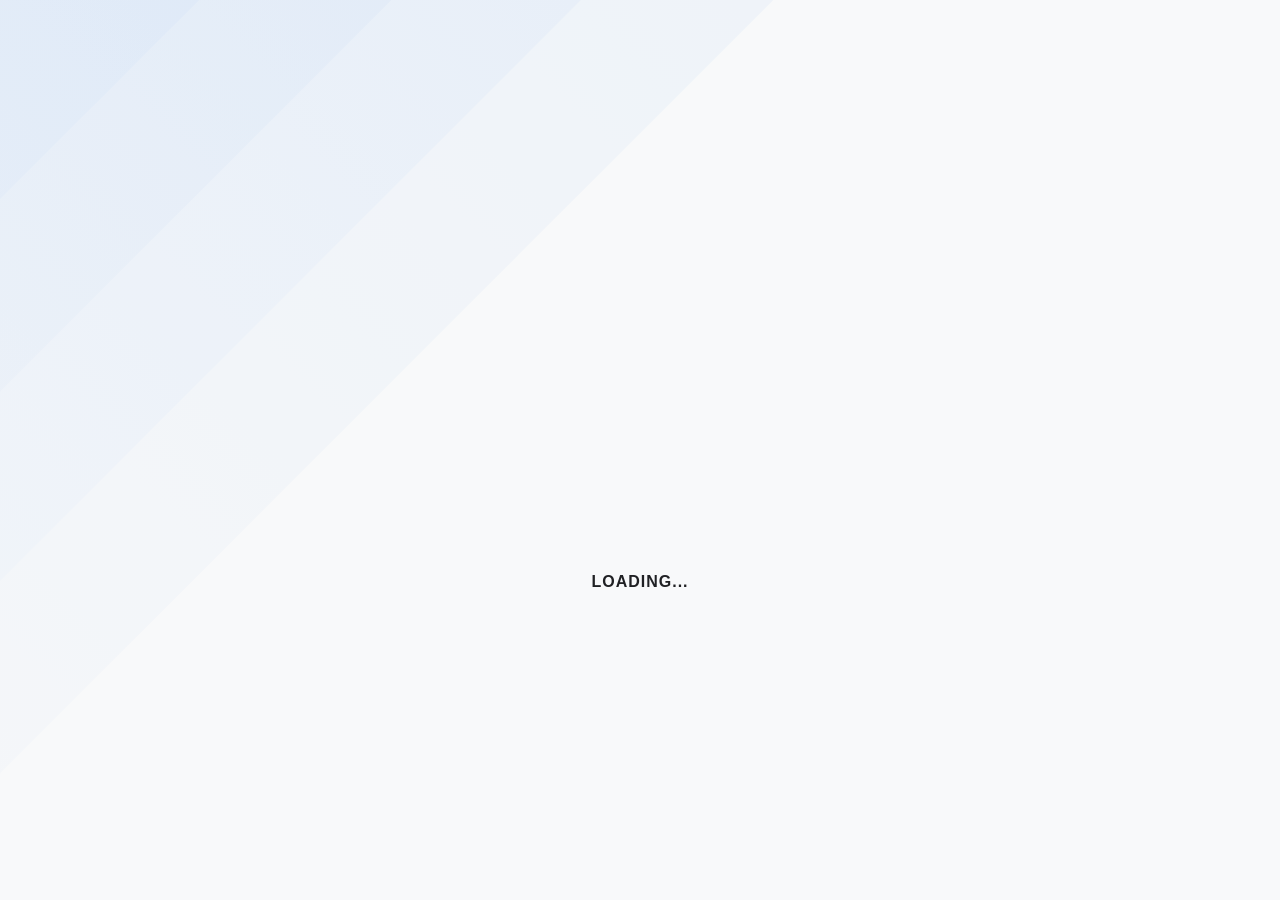
==== defect.html @ fbeebd53 "fix: refine mini-map preview to prevent stretching and accurately center using transform-origin/scal" ====
<!DOCTYPE html>
<html lang="en">
<head>
    <meta charset="UTF-8">
    <meta name="viewport" content="width=device-width, initial-scale=1.0, maximum-scale=1.0, user-scalable=no">
    <title>Defect Tracker - New Report</title>
    <link rel="stylesheet" href="style.css">
    <style>
        #map-container {
            position: relative;
            width: 100%;
            background-color: #fff;
            border-radius: 12px;
            overflow: hidden;
            box-shadow: var(--shadow-soft);
            touch-action: none;
        }
        #floorplan-img {
            width: 100%;
            display: block;
        }
        .pin {
            position: absolute;
            width: 24px;
            height: 24px;
            border-radius: 50%;
            border: 3px solid #fff;
            transform: translate(-50%, -50%);
            box-shadow: 0 2px 4px rgba(0,0,0,0.3);
            cursor: pointer;
            z-index: 10;
        }
        #active-crosshair {
            position: absolute;
            width: 40px;
            height: 40px;
            border: 2px solid var(--primary-color);
            border-radius: 50%;
            transform: translate(-50%, -50%);
            display: none;
            pointer-events: none;
            z-index: 20;
        }
        #active-crosshair::after {
            content: '';
            position: absolute;
            top: 50%; left: 50%;
            width: 8px; height: 8px;
            background-color: var(--primary-color);
            border-radius: 50%;
            transform: translate(-50%, -50%);
        }
    </style>
</head>
<body>
    <div class="app-container">
        <!-- Top App Bar -->
        <header class="top-app-bar">
            <h1 class="title">New Report</h1>
            <div id="connection-status" class="status-pill">
                <span id="local-version-tag" style="opacity: 0.7;"></span>
                <span id="status-icon">
                    <svg width="14" height="14" viewBox="0 0 24 24" fill="none" stroke="currentColor" stroke-width="3" stroke-linecap="round" stroke-linejoin="round"><path d="M5 12.55a11 11 0 0 1 14.08 0"></path><path d="M1.42 9a16 16 0 0 1 21.16 0"></path><path d="M8.53 16.11a6 6 0 0 1 6.95 0"></path><line x1="12" y1="20" x2="12.01" y2="20"></line></svg>
                </span>
                <span id="status-text">Online</span>
            </div>
        </header>

        <main class="main-content" style="padding: 12px;">
            <!-- Selection Context -->
            <div class="card" style="margin-bottom: 12px; padding: 12px; display: flex; gap: 8px;">
                <div style="flex: 1;">
                    <select id="unit-number-select" style="font-size: 0.875rem; padding: 8px;"></select>
                </div>
                <div style="flex: 1;">
                    <select id="story-select" style="font-size: 0.875rem; padding: 8px;"></select>
                </div>
            </div>

            <!-- Context Info -->
            <div style="padding: 0 4px 8px; display: flex; justify-content: space-between; align-items: center;">
                <span style="font-size: 0.875rem; font-weight: 500; color: var(--text-secondary);">
                    Unit <span id="current-unit-display">-</span> | Floor <span id="current-floor-display">-</span>
                </span>
                <p style="font-size: 0.75rem; color: var(--text-muted);">Tap map to place pin</p>
            </div>

            <!-- Map Area -->
            <div id="map-container">
                <img id="floorplan-img" src="assets/floorplan-placeholder.png">
                <div id="pins-container"></div>
                <div id="active-crosshair"></div>
            </div>

            <!-- Confirm Pin Action -->
            <button id="confirm-pin-btn" class="primary" style="display: none; position: fixed; bottom: 80px; left: 50%; transform: translateX(-50%); z-index: 100; box-shadow: var(--shadow-medium); border-radius: 24px; height: 48px; padding: 0 32px;">
                Report Defect at this Point
            </button>
        </main>

        <!-- Bottom Navigation -->
        <nav class="bottom-nav">
            <a href="#" class="nav-item" id="back-label">
                <svg viewBox="0 0 24 24" fill="currentColor"><path d="M10 20v-6h4v6h5v-8h3L12 3 2 12h3v8z"/></svg>
                <span>Dashboard</span>
            </a>
            <a href="#" class="nav-item active" id="nav-add">
                <svg viewBox="0 0 24 24" fill="currentColor"><path d="M19 13h-6v6h-2v-6H5v-2h6V5h2v6h6v2z"/></svg>
                <span>Add Pin</span>
            </a>
            <a href="#" class="nav-item" id="sync-label">
                <svg viewBox="0 0 24 24" fill="currentColor"><path d="M12 4V1L8 5l4 3V6c3.31 0 6 2.69 6 6 0 1.01-.25 1.97-.7 2.8l1.46 1.46C19.54 15.03 20 13.57 20 12c0-4.42-3.58-8-8-8zm0 14c-3.31 0-6-2.69-6-6 0-1.01.25-1.97.7-2.8L5.24 7.74C4.46 8.97 4 10.43 4 12c0 4.42 3.58 8 8 8v3l4-4-4-4v3z"/></svg>
                <span>Sync</span>
            </a>
        </nav>
    </div>

    <!-- Full-Screen Entry Modal -->
    <div id="defect-modal" class="modal-overlay" style="display: none;">
        <div class="modal-full">
            <header class="modal-header">
                <button id="cancel-defect-btn" style="background: none; padding: 8px; min-width: auto; height: auto;"><svg width="24" height="24" viewBox="0 0 24 24" fill="none" stroke="currentColor" stroke-width="2"><path d="M18 6L6 18M6 6l12 12"/></svg></button>
                <h2 style="flex-grow: 1; margin-left: 12px; font-size: 1.125rem;">Report Defect</h2>
                <button id="save-defect-btn" class="primary" style="min-width: 80px; height: 36px; font-size: 0.875rem;">Save</button>
            </header>
            <div class="modal-body">
                <div class="card" style="padding: 0; overflow: hidden; margin-bottom: 20px;">
                    <div id="photo-placeholder" style="height: 200px; background-color: #e8eaed; display: flex; flex-direction: column; align-items: center; justify-content: center; color: var(--text-secondary);">
                        <svg width="48" height="48" viewBox="0 0 24 24" fill="currentColor" style="margin-bottom: 12px; opacity: 0.5;"><path d="M21 19V5c0-1.1-.9-2-2-2H5c-1.1 0-2 .9-2 2v14c0 1.1.9 2 2 2h14c1.1 0 2-.9 2-2zM8.5 13.5l2.5 3.01L14.5 12l4.5 5H5l3.5-3.5z"/></svg>
                        <p id="compressing-msg" style="display: none; font-weight: 500; color: var(--primary-color);">Compressing...</p>
                        <label for="defect-photo" style="cursor: pointer; text-decoration: underline; font-weight: 500;">Take/Select Photo</label>
                    </div>
                    <img id="preview-img" style="width: 100%; display: none;">
                    <input type="file" id="defect-photo" accept="image/*" capture="environment" style="display: none;">
                </div>

                <div class="input-group">
                    <label>Description</label>
                    <textarea id="defect-desc" rows="4" placeholder="Describe the issue..."></textarea>
                </div>
            </div>
        </div>
    </div>

    <!-- Info Detail Modal -->
    <div id="detail-modal" class="modal-overlay" style="display: none;">
        <div class="modal-full">
            <header class="modal-header">
                <button id="close-detail-btn" style="background: none; padding: 8px; min-width: auto; height: auto;"><svg width="24" height="24" viewBox="0 0 24 24" fill="none" stroke="currentColor" stroke-width="2"><path d="M18 6L6 18M6 6l12 12"/></svg></button>
                <h2 style="flex-grow: 1; margin-left: 12px; font-size: 1.125rem;">Defect Info</h2>
                <span id="detail-status" class="badge">Open</span>
            </header>
            <div class="modal-body">
                <div class="card" style="padding: 0; overflow: hidden;">
                    <img id="detail-img" class="defect-card-img" style="height: 240px;" src="assets/floorplan-placeholder.png">
                    <div style="padding: 16px;">
                        <p id="detail-desc" style="font-size: 1rem; color: var(--text-primary);"></p>
                    </div>
                </div>
            </div>
        </div>
    </div>

    <!-- Multi-Selection Modal -->
    <div id="selection-modal" class="modal-overlay">
        <div class="modal-full" style="height: auto; max-height: 80vh; margin-top: auto; border-radius: 24px 24px 0 0; animation: slideUp 0.3s ease;">
            <header class="modal-header">
                <h2 style="flex-grow: 1; font-size: 1.125rem;">Existing defects here</h2>
                <button id="close-selection-btn" style="background: none; padding: 8px; min-width: auto; height: auto;"><svg width="24" height="24" viewBox="0 0 24 24" fill="none" stroke="currentColor" stroke-width="2"><path d="M18 6L6 18M6 6l12 12"/></svg></button>
            </header>
            <div class="modal-body" id="selection-list" style="padding-bottom: 40px;">
                <!-- List of defects will be injected here -->
            </div>
        </div>
    </div>

    <div id="global-loader">
        <div class="spinner-container">
            <div class="spinner-logo"></div>
        </div>
        <div class="slider-container">
            <div class="slider-bar"></div>
            <div class="slider-bar"></div>
            <div class="slider-bar"></div>
            <div class="slider-bar"></div>
            <div class="slider-bar"></div>
        </div>
        <p id="loader-text">Syncing...</p>
    </div>

    <!-- Hidden radios for logic compatibility -->
    <div style="display: none;">
        <input type="radio" id="sync-radio">
        <input type="radio" id="back-radio">
    </div>

    <script src="libs/idb.js"></script>
    <script src="libs/utils.js"></script>
    <script src="config.js?v=1.9.5"></script>
    <script src="defect-logic.js?v=1.9.5"></script>
</body>
</html>
---- style.css ----
:root {
    /* Color Palette - Modern Flat Light */
    --bg-color: #f8f9fa;
    --surface-color: #ffffff;
    --primary-color: #1a73e8;
    --primary-dark: #1557b0;
    --accent-color: #1a73e8;
    
    --text-primary: #202124;
    --text-secondary: #5f6368;
    --text-muted: #80868b;
    --text-on-primary: #ffffff;
    
    --border-color: #dadce0;
    --shadow-soft: 0 1px 2px 0 rgba(60,64,67,.3), 0 1px 3px 1px rgba(60,64,67,.15);
    --shadow-medium: 0 4px 6px -1px rgba(0,0,0,0.1), 0 2px 4px -1px rgba(0,0,0,0.06);
    
    --error-color: #d93025;
    --success-color: #188038;
    --warning-color: #f9ab00;
    --info-color: #1a73e8;

    --header-height: 56px;
    --nav-height: 64px;
}

* {
    box-sizing: border-box;
    margin: 0;
    padding: 0;
    -webkit-tap-highlight-color: transparent;
}

body {
    font-family: 'Google Sans', Roboto, Arial, sans-serif;
    background-color: var(--bg-color);
    color: var(--text-primary);
    line-height: 1.5;
    overflow-x: hidden;
}

/* Typography */
h1, h2, h3 {
    font-weight: 500;
    color: var(--text-primary);
}

/* Layout Components */
.app-container {
    display: flex;
    flex-direction: column;
    min-height: 100vh;
}

.top-app-bar {
    height: var(--header-height);
    background-color: var(--surface-color);
    border-bottom: 1px solid var(--border-color);
    display: flex;
    align-items: center;
    padding: 0 16px;
    position: sticky;
    top: 0;
    z-index: 1000;
}

.top-app-bar .title {
    font-size: 1.25rem;
    font-weight: 500;
    flex-grow: 1;
}

.main-content {
    flex-grow: 1;
    padding: 16px;
    padding-bottom: calc(var(--nav-height) + 24px); /* Extra space for bottom nav */
}

.bottom-nav {
    height: var(--nav-height);
    background-color: var(--surface-color);
    border-top: 1px solid var(--border-color);
    display: flex;
    position: fixed;
    bottom: 0;
    width: 100%;
    z-index: 1000;
}

.nav-item {
    flex: 1;
    display: flex;
    flex-direction: column;
    align-items: center;
    justify-content: center;
    text-decoration: none;
    color: var(--text-secondary);
    gap: 4px;
    font-size: 0.75rem;
    font-weight: 500;
    transition: color 0.2s, transform 0.1s ease;
}

.nav-item:active {
    transform: scale(0.92);
}

.nav-item.active {
    color: var(--primary-color);
}

.nav-item svg {
    width: 24px;
    height: 24px;
}

/* UI Elements */
.card {
    background-color: var(--surface-color);
    border-radius: 12px;
    box-shadow: var(--shadow-soft);
    padding: 16px;
    margin-bottom: 16px;
    transition: box-shadow 0.2s, transform 0.2s;
}

.card:active {
    transform: scale(0.98);
}

button {
    display: inline-flex;
    align-items: center;
    justify-content: center;
    border-radius: 8px;
    font-weight: 500;
    padding: 10px 24px;
    cursor: pointer;
    transition: background-color 0.2s, box-shadow 0.2s;
    border: none;
    font-family: inherit;
    font-size: 0.875rem;
}

button.primary {
    background-color: var(--primary-color);
    color: var(--text-on-primary);
}

button.primary:hover {
    background-color: var(--primary-dark);
    box-shadow: var(--shadow-medium);
}

button.outline {
    background-color: transparent;
    border: 1px solid var(--border-color);
    color: var(--primary-color);
}

button.outline:hover {
    background-color: rgba(26, 115, 232, 0.04);
}

.input-group {
    margin-bottom: 20px;
}

.input-group label {
    display: block;
    font-size: 0.875rem;
    font-weight: 500;
    margin-bottom: 8px;
    color: var(--text-secondary);
}

input[type="text"], 
input[type="password"], 
select, 
textarea {
    width: 100%;
    padding: 12px;
    border: 1px solid var(--border-color);
    border-radius: 8px;
    background-color: #fff;
    font-size: 1rem;
    outline: none;
    transition: border-color 0.2s;
}

input:focus, select:focus, textarea:focus {
    border-color: var(--primary-color);
}

/* Status Badges */
.badge {
    display: inline-block;
    padding: 4px 12px;
    border-radius: 16px;
    font-size: 0.75rem;
    font-weight: 600;
    text-transform: uppercase;
}

.badge.Open { background-color: #feecc8; color: #b06000; }
.badge.Onprogress { background-color: #d2e3fc; color: #174ea6; }
.badge.Done { background-color: #ceead6; color: #0d652d; }

/* Dashboard Filters */
.filter-pills {
    display: flex;
    overflow-x: auto;
    gap: 8px;
    padding-bottom: 12px;
    scrollbar-width: none; /* Firefox */
}

.filter-pills::-webkit-scrollbar {
    display: none; /* Chrome/Safari */
}

.pill {
    padding: 8px 16px;
    border-radius: 20px;
    border: 1px solid var(--border-color);
    background-color: var(--surface-color);
    color: var(--text-secondary);
    white-space: nowrap;
    cursor: pointer;
    font-size: 0.875rem;
    font-weight: 500;
}

.pill.active {
    background-color: var(--primary-color);
    color: var(--text-on-primary);
    border-color: var(--primary-color);
}

/* Defect Cards */
.defect-card {
    display: flex;
    flex-direction: column;
    padding: 0;
    overflow: hidden;
}

.defect-card-img {
    width: 100%;
    aspect-ratio: 1 / 1; /* Enforce square ratio */
    object-fit: contain; /* Show whole image with bars */
    background-color: #000; /* Black bars */
}

.defect-card-content {
    padding: 12px;
}

.defect-card h4 {
    font-size: 1rem;
    margin-bottom: 4px;
}

.defect-card p {
    font-size: 0.875rem;
    color: var(--text-secondary);
}

/* Modals */
.modal-overlay {
    position: fixed;
    top: 0;
    left: 0;
    width: 100%;
    height: 100%;
    background-color: rgba(0,0,0,0.5);
    display: none;
    justify-content: center;
    align-items: center;
    z-index: 2000;
}

.modal-full {
    background-color: var(--bg-color);
    width: 100%;
    height: 100%;
    display: flex;
    flex-direction: column;
    animation: slideUp 0.3s cubic-bezier(0.4, 0, 0.2, 1);
}

@keyframes slideUp {
    from { transform: translateY(100%); }
    to { transform: translateY(0); }
}

@keyframes pulse {
    0% { box-shadow: 0 0 0 0 rgba(26, 115, 232, 0.7); transform: translate(-50%, -50%) scale(1); }
    70% { box-shadow: 0 0 0 10px rgba(26, 115, 232, 0); transform: translate(-50%, -50%) scale(1.1); }
    100% { box-shadow: 0 0 0 0 rgba(26, 115, 232, 0); transform: translate(-50%, -50%) scale(1); }
}

.modal-header {
    height: var(--header-height);
    background-color: var(--surface-color);
    border-bottom: 1px solid var(--border-color);
    display: flex;
    align-items: center;
    padding: 0 16px;
}

.modal-body {
    flex-grow: 1;
    padding: 16px;
    overflow-y: auto;
}

/* Modal Content Responsive Layout */
@media (min-width: 992px) {
    .modal-full {
        width: 90%;
        height: 90%;
        max-width: 1200px;
        border-radius: 24px;
        box-shadow: 0 24px 80px rgba(0,0,0,0.4);
    }
    
    .modal-body-grid {
        display: grid;
        grid-template-columns: 1.2fr 1fr;
        gap: 24px;
        align-items: start;
    }
    
    #detail-img {
        height: auto !important;
        aspect-ratio: 1 / 1;
        object-fit: contain !important;
        background-color: #000;
        border-radius: 12px;
    }
}

/* Branded Loader Overlay */
#global-loader {
    position: fixed;
    top: 0;
    left: 0;
    width: 100%;
    height: 100%;
    background-color: var(--bg-color);
    display: flex; /* Shown by default for initial load */
    flex-direction: column;
    justify-content: center;
    align-items: center;
    z-index: 5000;
    overflow: hidden;
}

.spinner-container {
    position: relative;
    width: 240px;
    height: 240px;
    display: flex;
    justify-content: center;
    align-items: center;
    overflow: visible;
}

.spinner-logo {
    background-image: url('https://trinitiland.com/wp-content/uploads/2022/10/7c4ce074ba092be0c80d3323b1041cda-2048x1858.png');
    background-size: contain;
    background-repeat: no-repeat;
    background-position: center;
    width: 160px;
    height: 160px;
    position: relative;
    z-index: 3;
    animation: logoAppear 0.8s ease-out forwards;
}

.slider-container {
    position: fixed;
    top: 0;
    left: 0;
    width: 100vw;
    height: 100vh;
    transform: rotate(-45deg) scale(2);
    transform-origin: center center;
    overflow: hidden;
    z-index: -1;
    opacity: 0.4;
}

.slider-bar {
    position: absolute;
    width: 200vw;
    height: 30vh;
    background: linear-gradient(90deg, rgba(26, 115, 232, 0) 0%, rgba(26, 115, 232, 0.15) 50%, rgba(26, 115, 232, 0) 100%);
    right: -100vw;
    animation: sliderAnimation 5s linear infinite;
}

.slider-bar:nth-child(1) { top: -22.5%; animation-delay: 0s; }
.slider-bar:nth-child(2) { top: -15%; animation-delay: 0.5s; }
.slider-bar:nth-child(3) { top: -7.5%; animation-delay: 1s; }
.slider-bar:nth-child(4) { top: 0%; animation-delay: 1.5s; }
.slider-bar:nth-child(5) { top: 7.5%; animation-delay: 2s; }

@keyframes sliderAnimation {
    0% { right: -100vw; }
    100% { right: 200vw; }
}

@keyframes logoAppear {
    0% { transform: scale(0.85); opacity: 0; }
    100% { transform: scale(1); opacity: 1; }
}

#loader-text {
    color: var(--text-primary);
    font-weight: 600;
    margin-top: 24px;
    position: relative;
    z-index: 3;
    font-size: 1rem;
    letter-spacing: 1px;
    text-transform: uppercase;
}

/* Quick View Popover */
.pin-popover {
    position: absolute;
    background: white;
    border-radius: 12px;
    box-shadow: 0 4px 20px rgba(0,0,0,0.2);
    padding: 12px;
    width: 200px;
    z-index: 2000;
    pointer-events: auto;
    animation: popIn 0.2s cubic-bezier(0.175, 0.885, 0.32, 1.275);
    transform: translate(-50%, -110%);
}

.pin-popover::after {
    content: '';
    position: absolute;
    bottom: -8px;
    left: 50%;
    transform: translateX(-50%);
    border-left: 8px solid transparent;
    border-right: 8px solid transparent;
    border-top: 8px solid white;
}

@keyframes popIn {
    from { opacity: 0; transform: translate(-50%, -90%) scale(0.9); }
    to { opacity: 1; transform: translate(-50%, -110%) scale(1); }
}

/* Row Highlight Animation */
@keyframes highlightFade {
    0% { background-color: rgba(26, 115, 232, 0.2); border-color: var(--primary-color); }
    100% { background-color: transparent; border-color: #eee; }
}

.row-highlight {
    animation: highlightFade 2s ease-out forwards;
}

/* Responsive */
@media (max-width: 768px) {
    .map-view-container {
        grid-template-columns: 1fr !important;
    }
}

@media (min-width: 768px) {
    .main-content {
        padding: 32px;
        width: 100%;
        max-width: 1600px;
        margin: 0 auto;
    }
    
    .top-app-bar {
        padding: 0 32px;
    }
    
    .top-app-bar .title {
        max-width: 1600px;
        margin: 0 auto;
        padding-right: 32px; /* balance the status pill */
    }
    
    .bottom-nav {
        width: 400px;
        left: 50%;
        transform: translateX(-50%);
        border-radius: 32px;
        bottom: 24px;
        box-shadow: var(--shadow-medium);
        border: none;
    }
}


/* Mini Map Preview in Detail Modal */
.location-preview-container {
    position: relative;
    width: 100%;
    aspect-ratio: 1 / 1;
    border-radius: 8px;
    overflow: hidden;
    background-color: #000;
    margin-bottom: 16px;
    cursor: pointer;
    box-shadow: inset 0 0 10px rgba(0,0,0,0.1);
    border: 1px solid var(--border-color);
    z-index: 10;
}

.location-preview-map {
    position: absolute;
    width: 100%;
    height: 100%;
    object-fit: contain; /* Prevent stretching */
    transition: transform 0.3s ease;
    pointer-events: none;
    z-index: 1;
}

.location-preview-pin {
    position: absolute;
    width: 12px;
    height: 12px;
    background: var(--error-color);
    border: 2px solid white;
    border-radius: 50%;
    top: 50%;
    left: 50%;
    transform: translate(-50%, -50%);
    box-shadow: 0 0 0 4px rgba(217, 48, 37, 0.3);
    z-index: 5;
}

.location-preview-label {
    position: absolute;
    bottom: 8px;
    right: 8px;
    background: rgba(255,255,255,0.9);
    padding: 2px 8px;
    border-radius: 4px;
    font-size: 0.65rem;
    font-weight: 600;
    color: var(--text-secondary);
    z-index: 6;
    border: 1px solid var(--border-color);
}
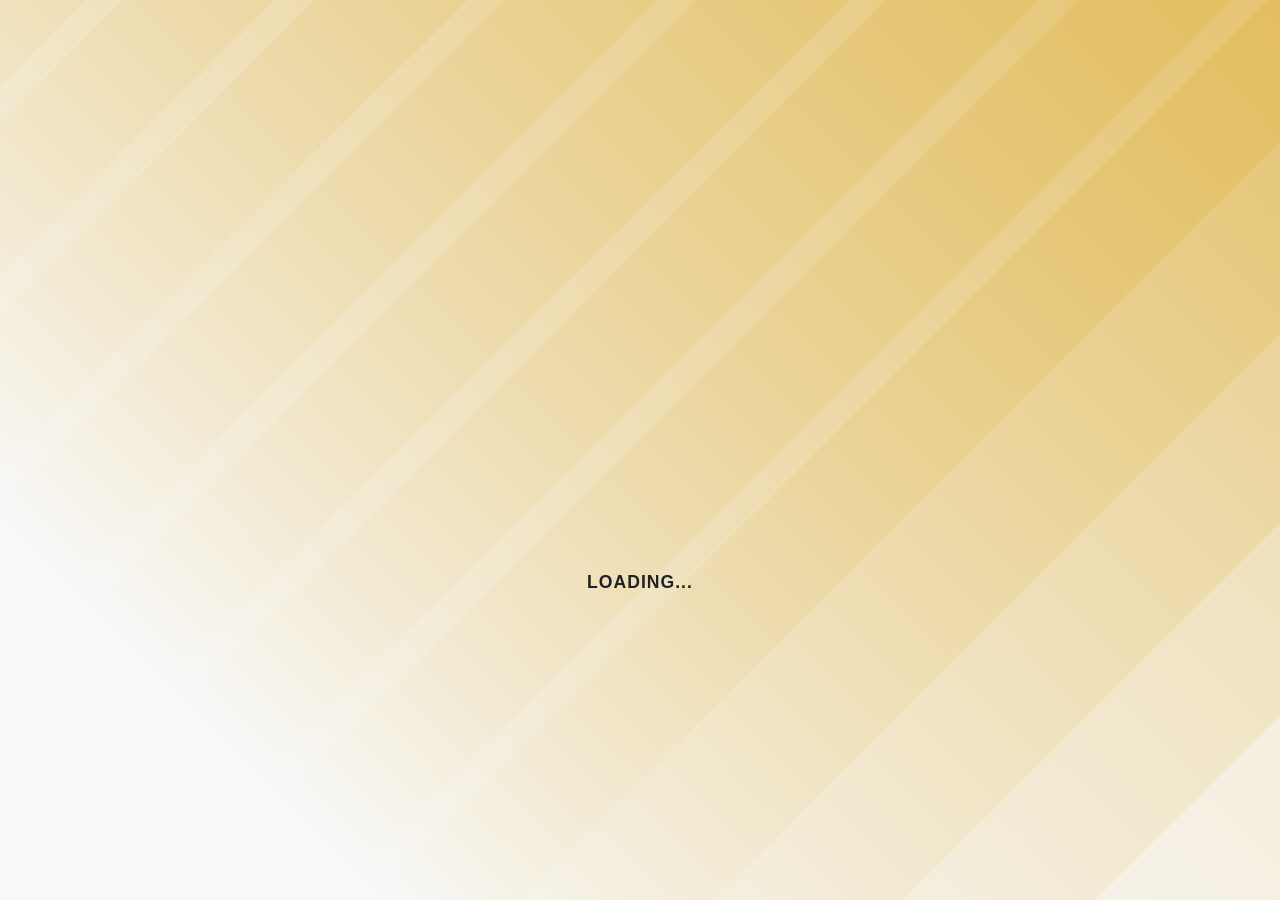
==== commit 7582d431: "feat: replicate gold loader style from reference app with 12 slider bars and gold theme; bump to 2.0" ====
--- a/defect.html
+++ b/defect.html
@@ -108,8 +108,9 @@
                 <svg viewBox="0 0 24 24" fill="currentColor"><path d="M19 13h-6v6h-2v-6H5v-2h6V5h2v6h6v2z"/></svg>
                 <span>Add Pin</span>
             </a>
-            <a href="#" class="nav-item" id="sync-label">
+            <a href="#" class="nav-item" id="sync-label" style="position: relative;">
                 <svg viewBox="0 0 24 24" fill="currentColor"><path d="M12 4V1L8 5l4 3V6c3.31 0 6 2.69 6 6 0 1.01-.25 1.97-.7 2.8l1.46 1.46C19.54 15.03 20 13.57 20 12c0-4.42-3.58-8-8-8zm0 14c-3.31 0-6-2.69-6-6 0-1.01.25-1.97.7-2.8L5.24 7.74C4.46 8.97 4 10.43 4 12c0 4.42 3.58 8 8 8v3l4-4-4-4v3z"/></svg>
+                <span id="sync-badge" class="nav-badge" style="display: none;">0</span>
                 <span>Sync</span>
             </a>
         </nav>
@@ -184,8 +185,18 @@
             <div class="slider-bar"></div>
             <div class="slider-bar"></div>
             <div class="slider-bar"></div>
+            <div class="slider-bar"></div>
+            <div class="slider-bar"></div>
+            <div class="slider-bar"></div>
+            <div class="slider-bar"></div>
+            <div class="slider-bar"></div>
+            <div class="slider-bar"></div>
+            <div class="slider-bar"></div>
         </div>
         <p id="loader-text">Syncing...</p>
+        <div class="progress-container" id="loader-progress-container">
+            <div class="progress-fill" id="loader-progress-fill"></div>
+        </div>
     </div>
 
     <!-- Hidden radios for logic compatibility -->
@@ -196,7 +207,7 @@
 
     <script src="libs/idb.js"></script>
     <script src="libs/utils.js"></script>
-    <script src="config.js?v=1.9.5"></script>
-    <script src="defect-logic.js?v=1.9.5"></script>
+    <script src="config.js?v=2.0.1"></script>
+    <script src="defect-logic.js?v=2.0.1"></script>
 </body>
 </html>
--- a/style.css
+++ b/style.css
@@ -112,6 +112,29 @@
 .nav-item svg {
     width: 24px;
     height: 24px;
+}
+
+/* Navigation Badge */
+.nav-badge {
+    position: absolute;
+    top: 6px;
+    right: 50%;
+    transform: translateX(18px);
+    background-color: var(--error-color);
+    color: white;
+    font-size: 0.65rem;
+    font-weight: 700;
+    min-width: 18px;
+    height: 18px;
+    border-radius: 9px;
+    display: flex;
+    align-items: center;
+    justify-content: center;
+    padding: 0 4px;
+    border: 2px solid var(--surface-color);
+    box-shadow: 0 1px 2px rgba(0,0,0,0.2);
+    pointer-events: none;
+    z-index: 10;
 }
 
 /* UI Elements */
@@ -372,8 +395,8 @@
     background-size: contain;
     background-repeat: no-repeat;
     background-position: center;
-    width: 160px;
-    height: 160px;
+    width: 200px;
+    height: 200px;
     position: relative;
     z-index: 3;
     animation: logoAppear 0.8s ease-out forwards;
@@ -389,16 +412,18 @@
     transform-origin: center center;
     overflow: hidden;
     z-index: -1;
-    opacity: 0.4;
+    opacity: 1;
 }
 
 .slider-bar {
     position: absolute;
     width: 200vw;
     height: 30vh;
-    background: linear-gradient(90deg, rgba(26, 115, 232, 0) 0%, rgba(26, 115, 232, 0.15) 50%, rgba(26, 115, 232, 0) 100%);
+    background: linear-gradient(90deg, rgba(218, 165, 32, 0) 0%, rgba(218, 165, 32, 0.3) 50%, rgba(218, 165, 32, 0) 100%);
     right: -100vw;
-    animation: sliderAnimation 5s linear infinite;
+    transform-origin: center center;
+    transform: scaleY(1.2) scaleX(0.7);
+    animation: sliderAnimationReverse 5s linear infinite;
 }
 
 .slider-bar:nth-child(1) { top: -22.5%; animation-delay: 0s; }
@@ -406,14 +431,21 @@
 .slider-bar:nth-child(3) { top: -7.5%; animation-delay: 1s; }
 .slider-bar:nth-child(4) { top: 0%; animation-delay: 1.5s; }
 .slider-bar:nth-child(5) { top: 7.5%; animation-delay: 2s; }
-
-@keyframes sliderAnimation {
+.slider-bar:nth-child(6) { top: 15%; animation-delay: 2.5s; }
+.slider-bar:nth-child(7) { top: 22.5%; animation-delay: 3s; }
+.slider-bar:nth-child(8) { top: 30%; animation-delay: 3.5s; }
+.slider-bar:nth-child(9) { top: 37.5%; animation-delay: 4s; }
+.slider-bar:nth-child(10) { top: 45%; animation-delay: 4.5s; }
+.slider-bar:nth-child(11) { top: 52.5%; animation-delay: 0s; }
+.slider-bar:nth-child(12) { top: 60%; animation-delay: 0.5s; }
+
+@keyframes sliderAnimationReverse {
     0% { right: -100vw; }
     100% { right: 200vw; }
 }
 
 @keyframes logoAppear {
-    0% { transform: scale(0.85); opacity: 0; }
+    0% { transform: scale(0.7); opacity: 0; }
     100% { transform: scale(1); opacity: 1; }
 }
 
@@ -423,9 +455,35 @@
     margin-top: 24px;
     position: relative;
     z-index: 3;
-    font-size: 1rem;
+    font-size: 1.1rem;
     letter-spacing: 1px;
     text-transform: uppercase;
+    animation: textAppear 0.8s ease-out forwards;
+}
+
+@keyframes textAppear { 
+    0% { opacity: 0; transform: translateY(10px); } 
+    100% { opacity: 1; transform: translateY(0); } 
+}
+
+/* Progress Bar in Loader */
+.progress-container {
+    width: 200px;
+    height: 6px;
+    background-color: rgba(0,0,0,0.05);
+    border-radius: 3px;
+    margin-top: 16px;
+    position: relative;
+    z-index: 3;
+    overflow: hidden;
+    display: none;
+}
+
+.progress-fill {
+    height: 100%;
+    width: 0%;
+    background-color: #daa520; /* Gold color */
+    transition: width 0.4s cubic-bezier(0.4, 0, 0.2, 1);
 }
 
 /* Quick View Popover */
@@ -509,7 +567,7 @@
 .location-preview-container {
     position: relative;
     width: 100%;
-    aspect-ratio: 1 / 1;
+    height: 0; padding-top: 100%;
     border-radius: 8px;
     overflow: hidden;
     background-color: #000;
